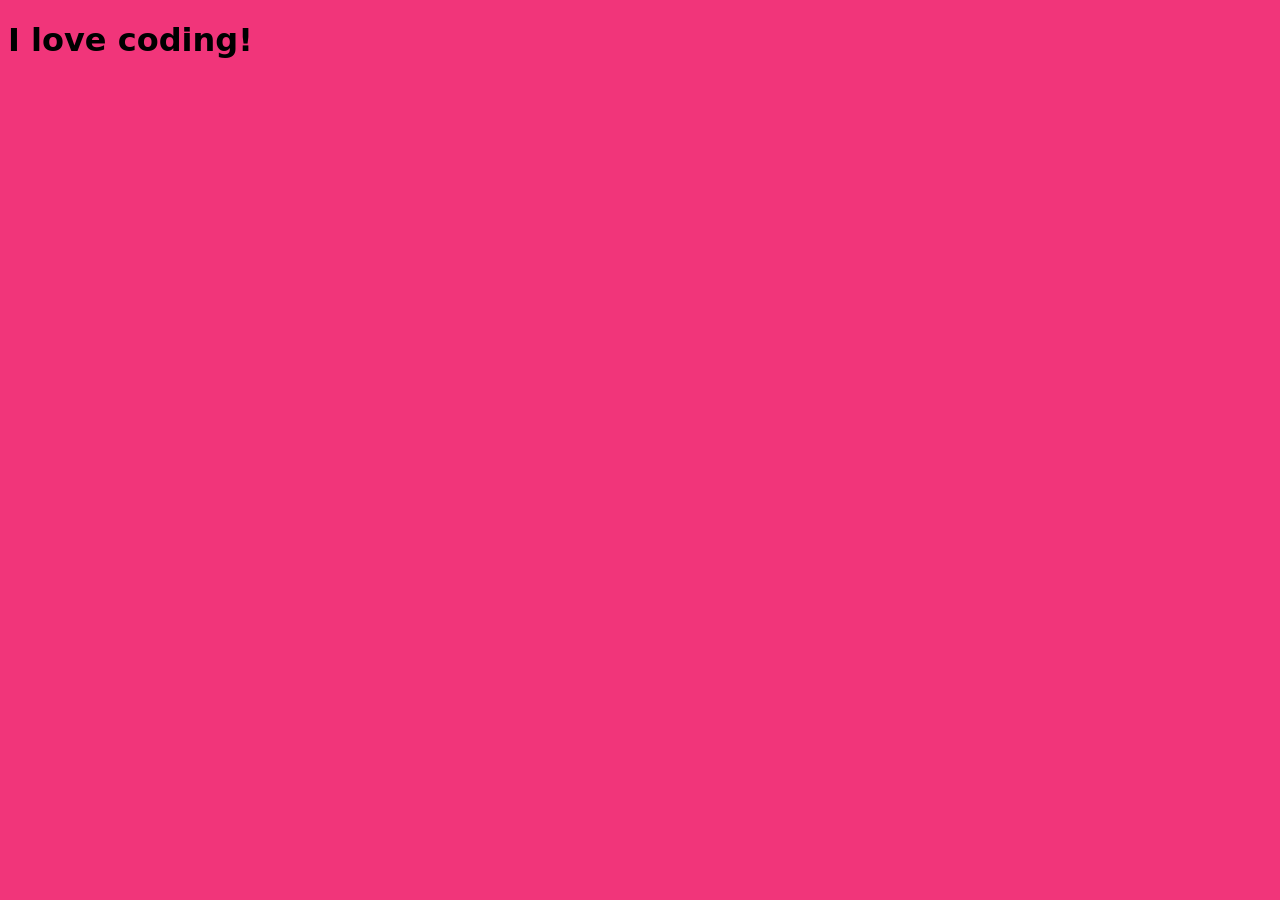
==== index.html @ a922f066 "vers 1" ====
<!DOCTYPE html>
<html lang="en">
<head>
    <meta charset="UTF-8">
    <meta name="viewport" content="width=device-width, initial-scale=1.0">
    <title>Chaton</title>
    <link rel="stylesheet" href="style.css">
</head>
<body>
    <h1>I love coding!</h1>
</body>
</html>
---- style.css ----
body{
    font-family: system-ui;
    background-color: #F1357A;
}
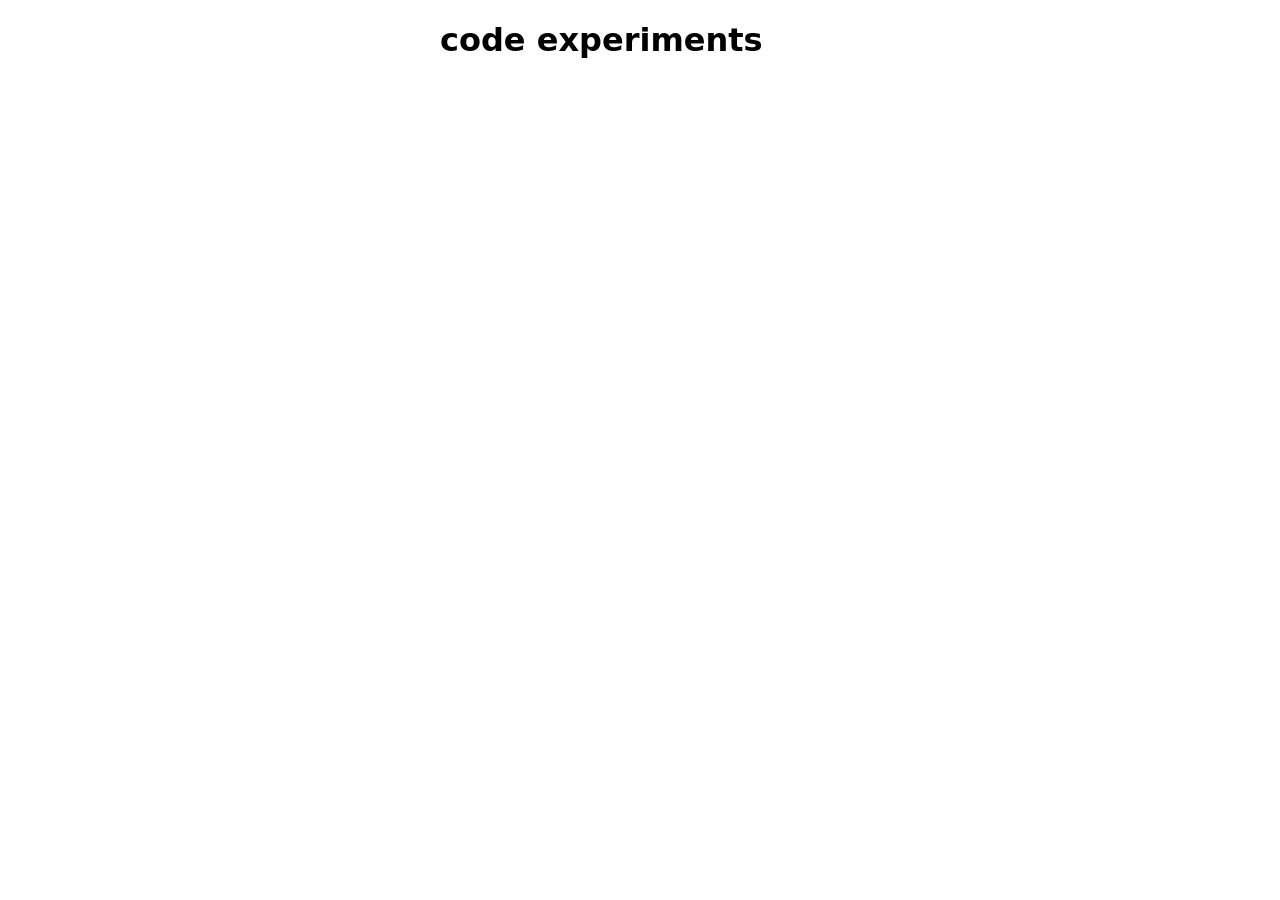
==== commit cc7ec713: "v2" ====
--- a/index.html
+++ b/index.html
@@ -5,8 +5,12 @@
     <meta name="viewport" content="width=device-width, initial-scale=1.0">
     <title>Chaton</title>
     <link rel="stylesheet" href="style.css">
+
+    <script src="p5.js"></script>
+
 </head>
 <body>
-    <h1>I love coding!</h1>
+    <h1>code experiments</h1>
+    <script src="circles.js"></script>
 </body>
 </html>
--- a/style.css
+++ b/style.css
@@ -1,4 +1,7 @@
 body{
     font-family: system-ui;
-    background-color: #F1357A;
-}+    max-width: 400px;
+    margin: auto;
+
+}
+
